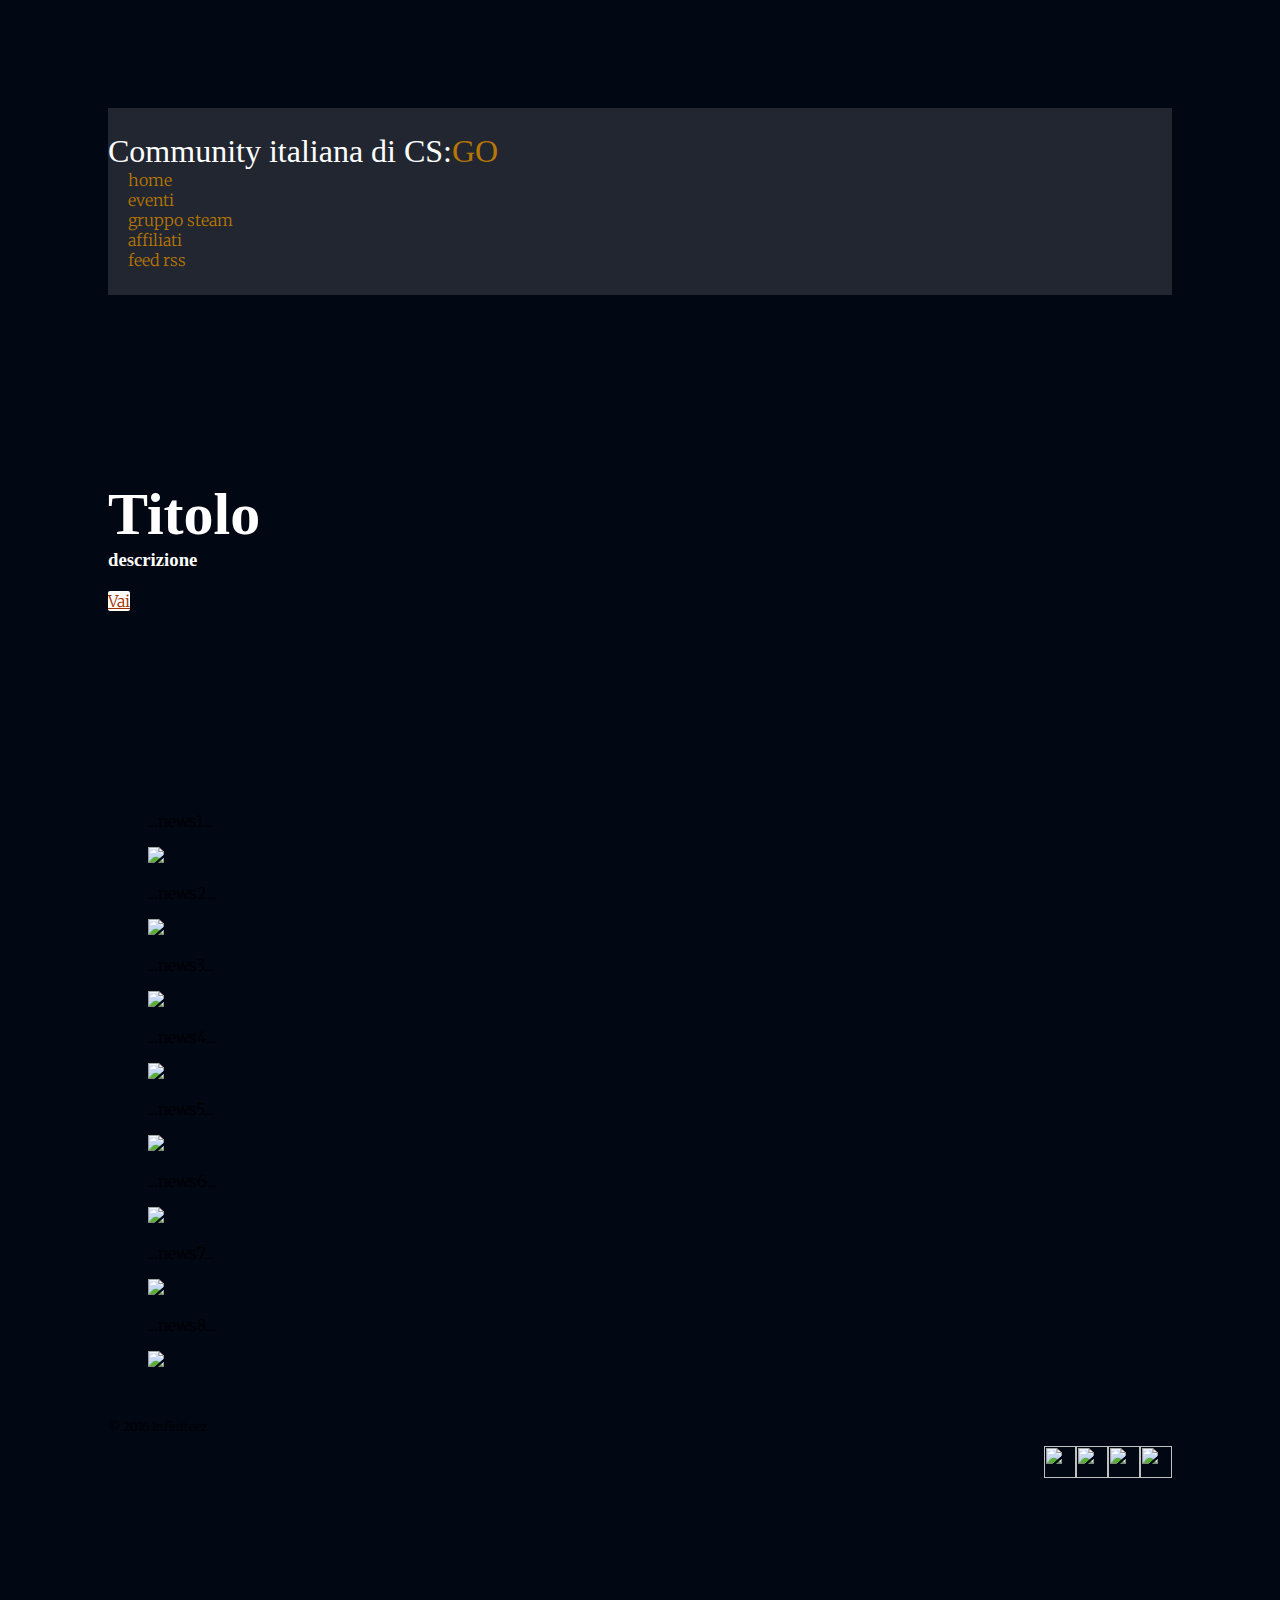
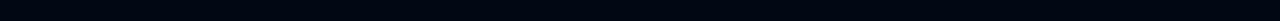
==== index.html @ dea11195 "navbar aggiustata, palette colori modificata." ====
<!DOCTYPE html>
<html>
<head>
	<title>Community italiana di CS:GO</title>
    <script src="https://ajax.googleapis.com/ajax/libs/jquery/2.2.2/jquery.min.js"></script> 
    <meta charset="utf-8"/>
	<link rel="stylesheet" href="https://maxcdn.bootstrapcdn.com/bootstrap/3.3.6/css/bootstrap.min.css" integrity="sha384-1q8mTJOASx8j1Au+a5WDVnPi2lkFfwwEAa8hDDdjZlpLegxhjVME1fgjWPGmkzs7" crossorigin="anonymous">
	<link rel="stylesheet" type="text/css" href="main.css">
	<link href='https://fonts.googleapis.com/css?family=Merriweather:900,400' rel='stylesheet' type='text/css'>
</head>
<body>
	<header class="container navbar-fixed-top">
		<div class="row">
			<h1 class="col-sm-6">Community italiana di CS:<font color="#b87604">GO</font></h1>
			<nav class="col-sm-6 text-right">
                <a href="#"><p>home</p></a>
				<a href="#"><p>eventi</p></a>
				<a href="#"><p>gruppo steam</p></a>
				<a href="#"><p>affiliati</p></a>
				<a href="#"><p>feed rss</p></a>
			</nav>
		</div>
	</header>
    <script>
        $(window).scroll(function() {
            if ($(this).scrollTop() > 1){  
                $('header').addClass("fix");
                $('header h1').addClass("fix");
                }
                else{
                $('header').removeClass("fix");
                $('header h1').removeClass("fix");
                }
        });</script>
	<section class="jumbotron">
		<div class="container">
			<div class="row text-right">
                <h2>Titolo</h2>
                <h3>descrizione</h3>
                <a class="btn btn-primary" href="#" role="button">Vai</a>
			</div>
		</div>
	</section>
	<section class="container">
		<div class="row">
			<figure class="col-sm-6">
				<p>...news1...</p>
				<img src="#">
			</figure>
			<figure class="col-sm-6">
				<p>...news2...</p>
				<img src="#">
			</figure>
		</div>
		<div class="row">
			<figure class="col-sm-6">
				<p>...news3...</p>
				<img src="#">
			</figure>
			<figure class="col-sm-6">
				<p>...news4...</p>
				<img src="#">
			</figure>
		</div>
        <div class="row">
			<figure class="col-sm-6">
				<p>...news5...</p>
				<img src="#">
			</figure>
			<figure class="col-sm-6">
				<p>...news6...</p>
				<img src="#">
			</figure>
		</div>
        <div class="row">
			<figure class="col-sm-6">
				<p>...news7...</p>
				<img src="#">
			</figure>
			<figure class="col-sm-6">
				<p>...news8...</p>
				<img src="#">
			</figure>
		</div>
	</section>
	<footer class="container">
	<div class="row">
		<p class="col-sm-4">&copy; 2016 Infiniteez</p>
		<ul class="col-sm-8">
			<li class="col-sm-1">
				<img src="https://s3.amazonaws.com/codecademy-content/projects/make-a-website/lesson-4/twitter.svg">
			</li>
			<li class="col-sm-1">
				<img src="https://s3.amazonaws.com/codecademy-content/projects/make-a-website/lesson-4/facebook.svg">
			</li>
			<li class="col-sm-1">
				<img src="https://s3.amazonaws.com/codecademy-content/projects/make-a-website/lesson-4/instagram.svg">
			</li>
			<li class="col-sm-1">
				<img src="https://s3.amazonaws.com/codecademy-content/projects/make-a-website/lesson-4/medium.svg">
			</li>
		</ul>
	</footer>
</body>
</html>
---- main.css ----
body {
	font-family: 'Merriweather', 'Roboto', sans-serif;
	font-weight: 300;
    background-color: #010713;
    padding: 100px;
}

header {
	padding: 25px 0;
    background: #212630;
    min-width: 100%;
    transition: all 0.1s ease;
}
    padding: 15px 0;
    transition: all 0.4s ease;
}

header .row,
footer .row {
	display: flex;
	align-items: center;
}

header h1 {
	font-weight: 400;
    font-family: 'Segoe UI';
	margin: 0;
    color: #FFFFFF
}
    font-size: 30px;
    padding-left: 30px;
}
header nav {
	display: flex;
	justify-content: flex-end;
}

header p {
	padding: 0 20px;
    margin: 0px;
}

header a, header a:hover, header a:enabled {
    color: #b87604;
    text-decoration: none;
}

header a:active {
    color: inherit;
    text-decoration: inherit;
    position: relative;
    bottom: 3px;
}

.jumbotron {
	display: flex;
	align-items: center;
	background-image: url('https://images7.alphacoders.com/587/587593.png');
	background-size: cover;
	background-repeat: no-repeat;
	background-position: center;
	color: #ffffff;
	height: 500px;
	text-shadow: 0.25px 0.25px 0.25px #000000;

}

.jumbotron h2 {
    font-size: 60px;
    font-family: 'Segoe UI';
    font-weight: 700;
    margin: 0;
    color: #FFF;
}

.jumbotron h3 {
    margin: 0 0 20px;
    font-family: 'Segoe UI';
    color: #FFF;
}

.section .row img {
    margin: 0 0 30px;
    width: 100%;
}

.col-md-6 {
    margin: 0 0 30px;
}

.btn.btn-primary {
    border-radius: 2px;
    border: 0px;
    color: #A32E00;
    text-shadow: none;
    background-color: #ffffff;
}

.btn.btn-primary:hover {
  color: #ffffff;
  background-color: #b87604;
}

.btn-secondary {
  background-color: #E8DFE0;
  color: #ffffff;
  margin: 0 0 30px;
}

footer {
  font-size: 12px;
  padding: 20px 0;
}

footer .col-sm-8 {
	display: flex;
	justify-content: flex-end;
}

footer ul {
	list-style: none;
}

footer li img {
	width: 32px;
	height: 32px;
}
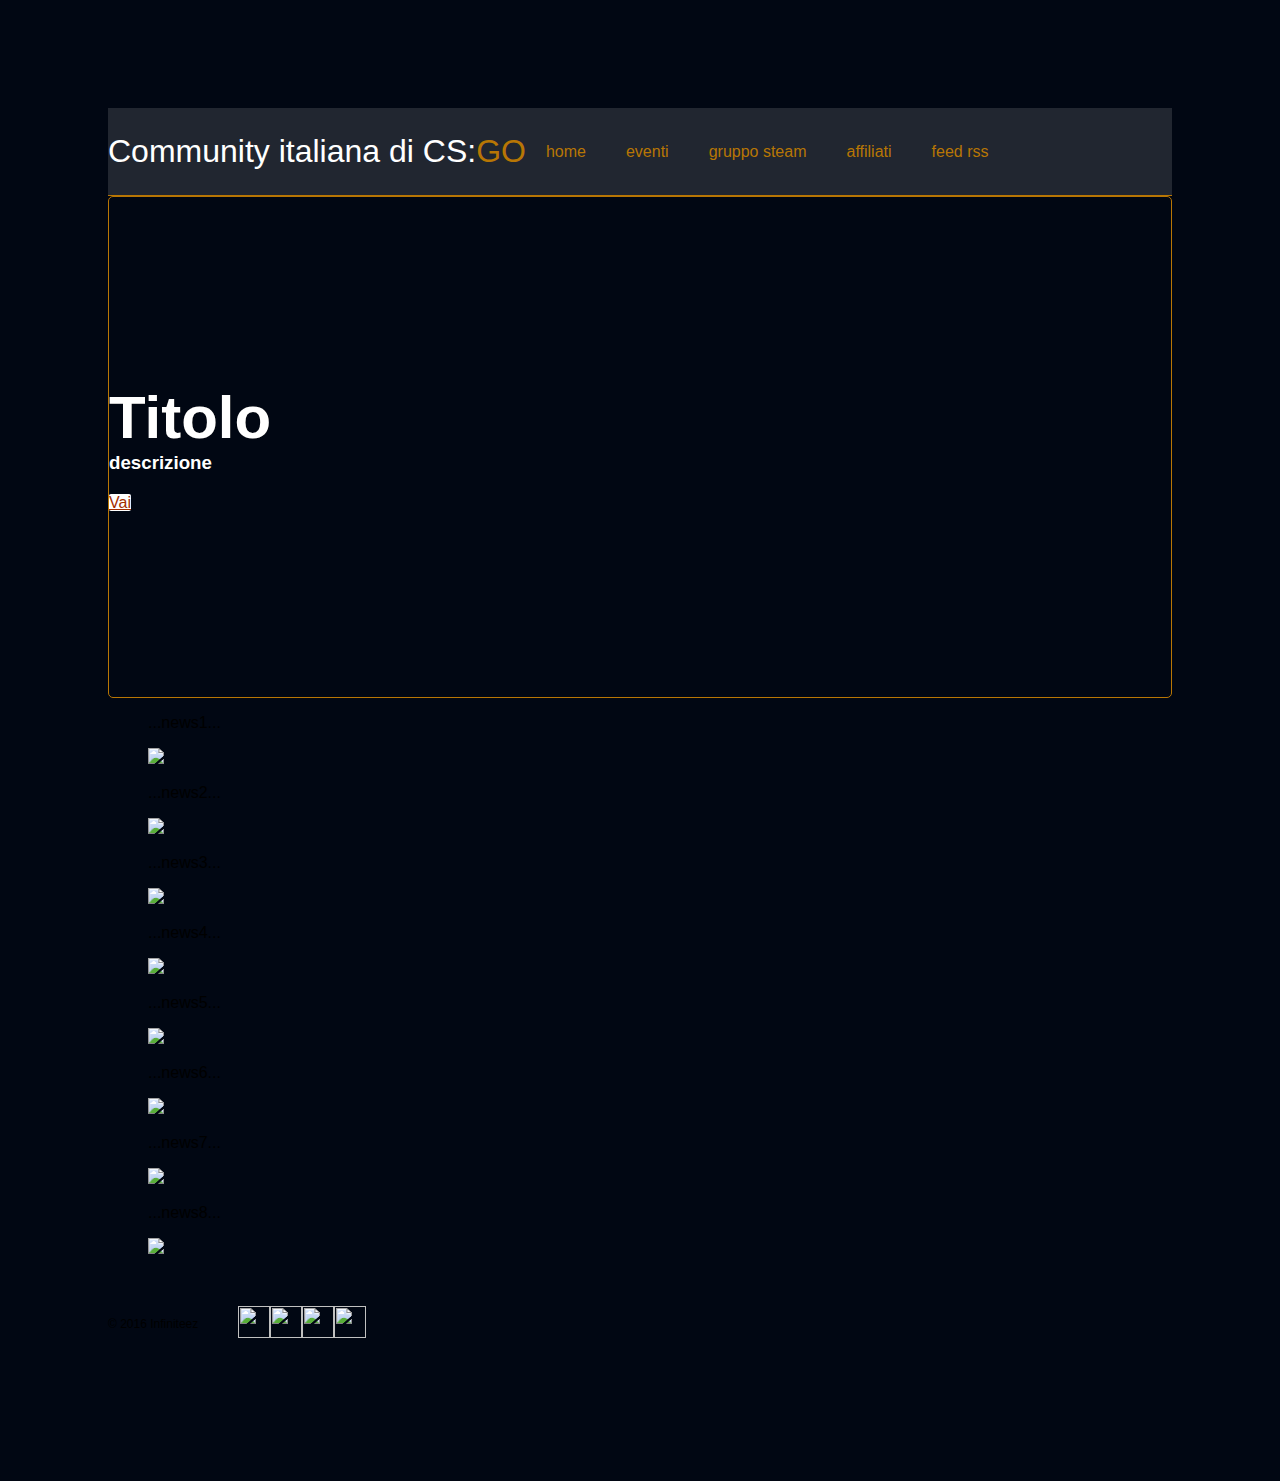
==== commit 7fcee12d: "sarbe" ====
--- a/index.html
+++ b/index.html
@@ -6,13 +6,12 @@
     <meta charset="utf-8"/>
 	<link rel="stylesheet" href="https://maxcdn.bootstrapcdn.com/bootstrap/3.3.6/css/bootstrap.min.css" integrity="sha384-1q8mTJOASx8j1Au+a5WDVnPi2lkFfwwEAa8hDDdjZlpLegxhjVME1fgjWPGmkzs7" crossorigin="anonymous">
 	<link rel="stylesheet" type="text/css" href="main.css">
-	<link href='https://fonts.googleapis.com/css?family=Merriweather:900,400' rel='stylesheet' type='text/css'>
 </head>
 <body>
 	<header class="container navbar-fixed-top">
 		<div class="row">
-			<h1 class="col-sm-6">Community italiana di CS:<font color="#b87604">GO</font></h1>
-			<nav class="col-sm-6 text-right">
+			<h1 class="col-sm-6">Community italiana di CS:<font color="#B87604">GO</font></h1>
+			<nav class="col-sm-6">
                 <a href="#"><p>home</p></a>
 				<a href="#"><p>eventi</p></a>
 				<a href="#"><p>gruppo steam</p></a>
@@ -41,7 +40,7 @@
 			</div>
 		</div>
 	</section>
-	<section class="container">
+	<section class="container text-center">
 		<div class="row">
 			<figure class="col-sm-6">
 				<p>...news1...</p>
--- a/main.css
+++ b/main.css
@@ -1,5 +1,5 @@
 body {
-	font-family: 'Merriweather', 'Roboto', sans-serif;
+	font-family: 'Segoe UI', 'Roboto', sans-serif;
 	font-weight: 300;
     background-color: #010713;
     padding: 100px;
@@ -10,9 +10,16 @@
     background: #212630;
     min-width: 100%;
     transition: all 0.1s ease;
+    border-bottom-style: solid;
+    border-bottom-width: 1px;
+    border-bottom-color: #B87604;
 }
+header.fix{
     padding: 15px 0;
     transition: all 0.4s ease;
+    border-bottom-style: solid;
+    border-bottom-width: 1px;
+    border-bottom-color: #B87604;
 }
 
 header .row,
@@ -23,10 +30,10 @@
 
 header h1 {
 	font-weight: 400;
-    font-family: 'Segoe UI';
 	margin: 0;
     color: #FFFFFF
 }
+header h1.fix{
     font-size: 30px;
     padding-left: 30px;
 }
@@ -40,16 +47,9 @@
     margin: 0px;
 }
 
-header a, header a:hover, header a:enabled {
-    color: #b87604;
+header a, header a:hover, header a:enabled, header a:active, header a:link, header a:visited {
+    color: #B87604;
     text-decoration: none;
-}
-
-header a:active {
-    color: inherit;
-    text-decoration: inherit;
-    position: relative;
-    bottom: 3px;
 }
 
 .jumbotron {
@@ -59,24 +59,25 @@
 	background-size: cover;
 	background-repeat: no-repeat;
 	background-position: center;
-	color: #ffffff;
+	color: #FFFFFF;
 	height: 500px;
 	text-shadow: 0.25px 0.25px 0.25px #000000;
-
+    border-style: solid;
+    border-width: 1px;
+    border-radius: 5px;
+    border-color: #B87604;
 }
 
 .jumbotron h2 {
     font-size: 60px;
-    font-family: 'Segoe UI';
     font-weight: 700;
     margin: 0;
-    color: #FFF;
+    color: #FFFFFF;
 }
 
 .jumbotron h3 {
     margin: 0 0 20px;
-    font-family: 'Segoe UI';
-    color: #FFF;
+    color: #FFFFFF;
 }
 
 .section .row img {
@@ -90,20 +91,20 @@
 
 .btn.btn-primary {
     border-radius: 2px;
-    border: 0px;
+    border: 10px;
     color: #A32E00;
     text-shadow: none;
-    background-color: #ffffff;
+    background-color: #FFFFFF;
 }
 
 .btn.btn-primary:hover {
-  color: #ffffff;
-  background-color: #b87604;
+  color: #FFFFFF;
+  background-color: #B87604;
 }
 
 .btn-secondary {
   background-color: #E8DFE0;
-  color: #ffffff;
+  color: #FFFFFF;
   margin: 0 0 30px;
 }
 
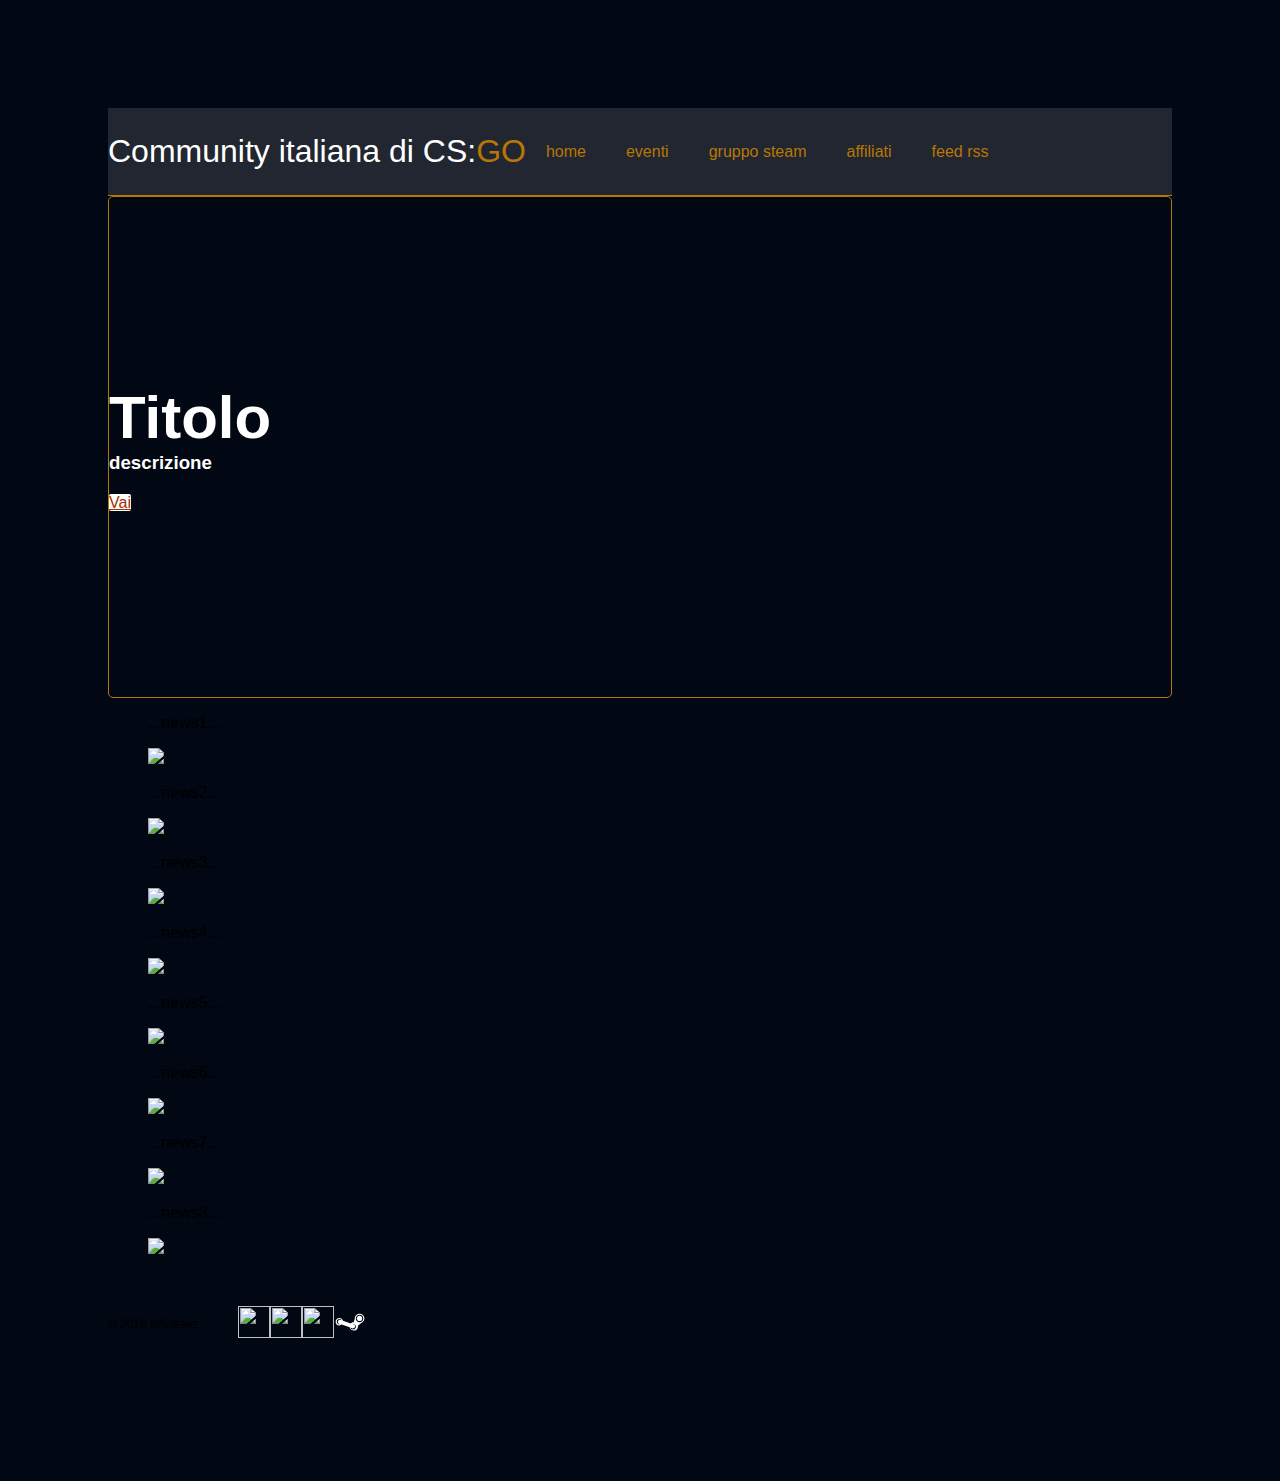
==== commit 5d10c5c1: "piccoli fix, icona steam" ====
--- a/index.html
+++ b/index.html
@@ -96,7 +96,7 @@
 				<img src="https://s3.amazonaws.com/codecademy-content/projects/make-a-website/lesson-4/instagram.svg">
 			</li>
 			<li class="col-sm-1">
-				<img src="https://s3.amazonaws.com/codecademy-content/projects/make-a-website/lesson-4/medium.svg">
+				<a href="steam://url/GroupSteamIDPage/103582791437518733"><img src="img/steam.svg"></a>
 			</li>
 		</ul>
 	</footer>
--- a/main.css
+++ b/main.css
@@ -17,9 +17,7 @@
 header.fix{
     padding: 15px 0;
     transition: all 0.4s ease;
-    border-bottom-style: solid;
-    border-bottom-width: 1px;
-    border-bottom-color: #B87604;
+
 }
 
 header .row,
@@ -91,7 +89,7 @@
 
 .btn.btn-primary {
     border-radius: 2px;
-    border: 10px;
+    border: 0px;
     color: #A32E00;
     text-shadow: none;
     background-color: #FFFFFF;
